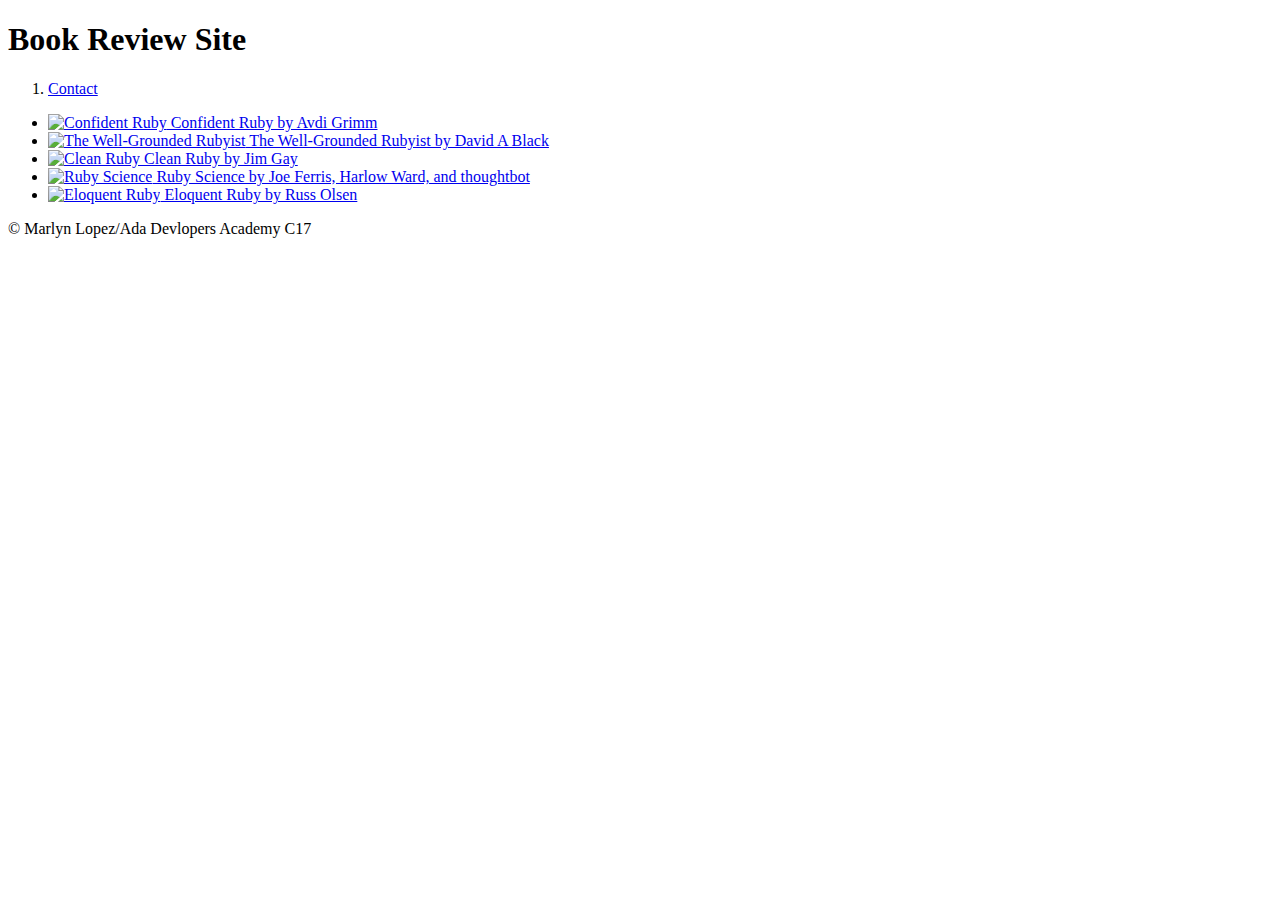
==== index.html @ 4d1c1e9a "Created a simple html site" ====
<!DOCTYPE html>
<html lang="en">
<head>
    <meta charset="UTF-8">
    <title>Book Reviews</title>
</head>
<body>
    <nav>
        <h1> Book Review Site </h1>
        <ol>
            <li><a href="contact.html">Contact</a></li>
        </ol>
    </nav>
    <ul>
        <li>
            <a href="https://www.amazon.com/Confident-Ruby-Patterns-Joyful-Coding-ebook/dp/B00ETE0D2S">
                <img src="images/cover-confident_ruby.jpg" alt="Confident Ruby">
                    Confident Ruby by Avdi Grimm
            </a>
        </li>
        <li>
            <a href="https://www.amazon.com/Well-Grounded-Rubyist-Covers-Ruby-1-9-1/dp/1933988657">
                <img src="images/cover-well_grounded_rubyist.jpg" alt="The Well-Grounded Rubyist">
                    The Well-Grounded Rubyist by David A Black
            </a>
        </li>
        <li>
            <a href="https://www.goodreads.com/book/show/14438307-clean-ruby">
                <img src="images/cover-clean_ruby.jpg" alt="Clean Ruby">
                    Clean Ruby by Jim Gay
            </a>
        <li>
            <a href="https://www.goodreads.com/book/show/16720439-ruby-science">
                <img src="images/cover-ruby_science.jpg" alt="Ruby Science">
                    Ruby Science by Joe Ferris, Harlow Ward, and thoughtbot
            </a>
        </li>
        <li>
            <a href="eloquent-ruby.html">
                <img src="images/cover-eloquent_ruby.jpg" alt="Eloquent Ruby">
                    Eloquent Ruby by Russ Olsen
            </a>
        </li>
    </ul>
    <footer>
        <p>&copy; Marlyn Lopez/Ada Devlopers Academy C17<br>
      </footer>
</body>
</html>
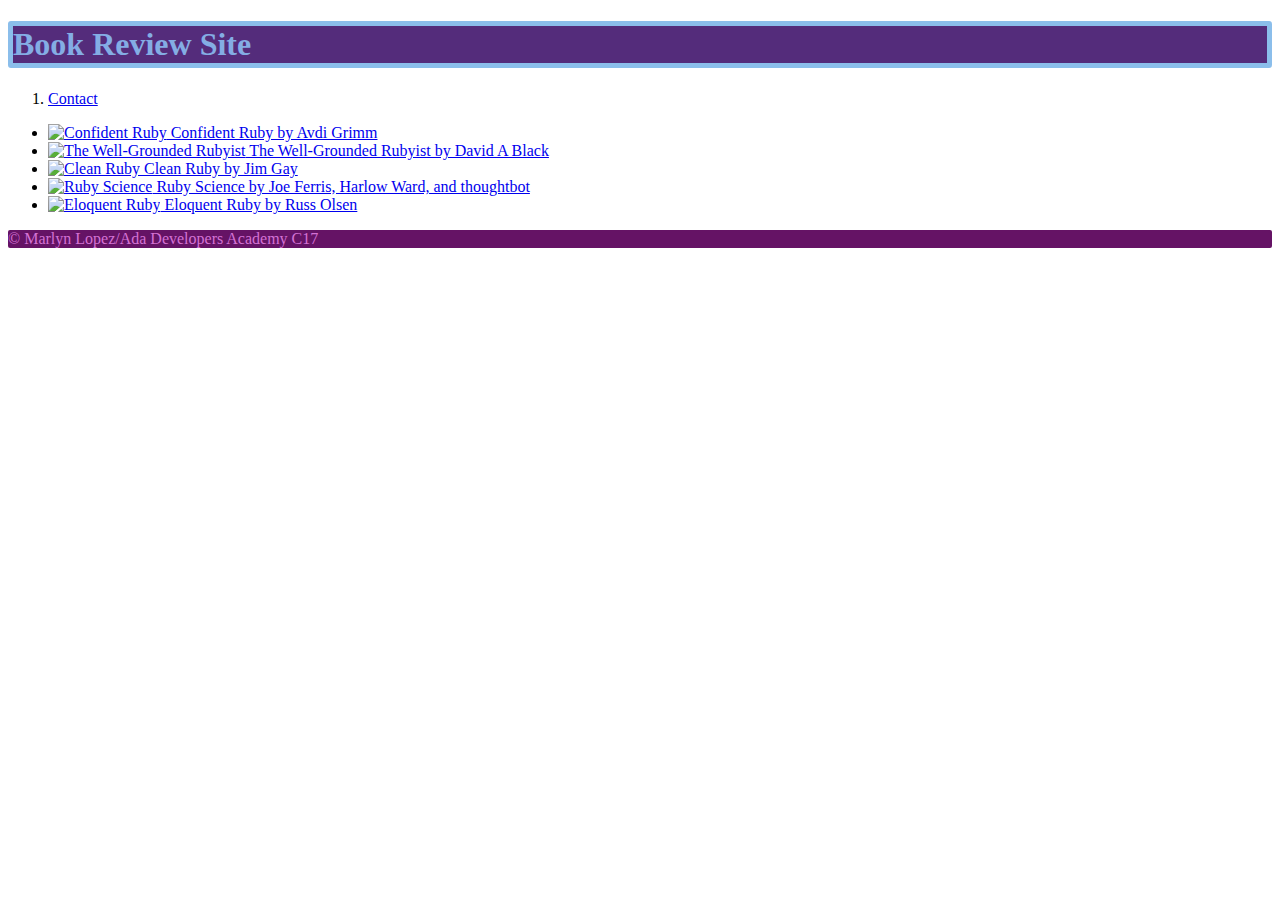
==== commit deaa5940: "added color and borders to header and footer" ====
--- a/index.html
+++ b/index.html
@@ -2,6 +2,7 @@
 <html lang="en">
 <head>
     <meta charset="UTF-8">
+    <link href="styles/style.css" rel="stylesheet" />
     <title>Book Reviews</title>
 </head>
 <body>
@@ -43,7 +44,7 @@
         </li>
     </ul>
     <footer>
-        <p>&copy; Marlyn Lopez/Ada Devlopers Academy C17<br>
+        <p>&copy; Marlyn Lopez/Ada Developers Academy C17<br>
       </footer>
 </body>
 </html>--- a/styles/style.css
+++ b/styles/style.css
@@ -0,0 +1,12 @@
+h1 {
+    background-color: rgb(84, 44, 123);
+    color: rgb(132, 173, 228);
+    border: 5px solid rgb(139, 190, 235);
+    border-radius: 3px;
+}
+
+footer {
+    background-color:rgb(101, 19, 101);
+    color: rgb(212, 114, 212);
+    border-radius: 2px;
+}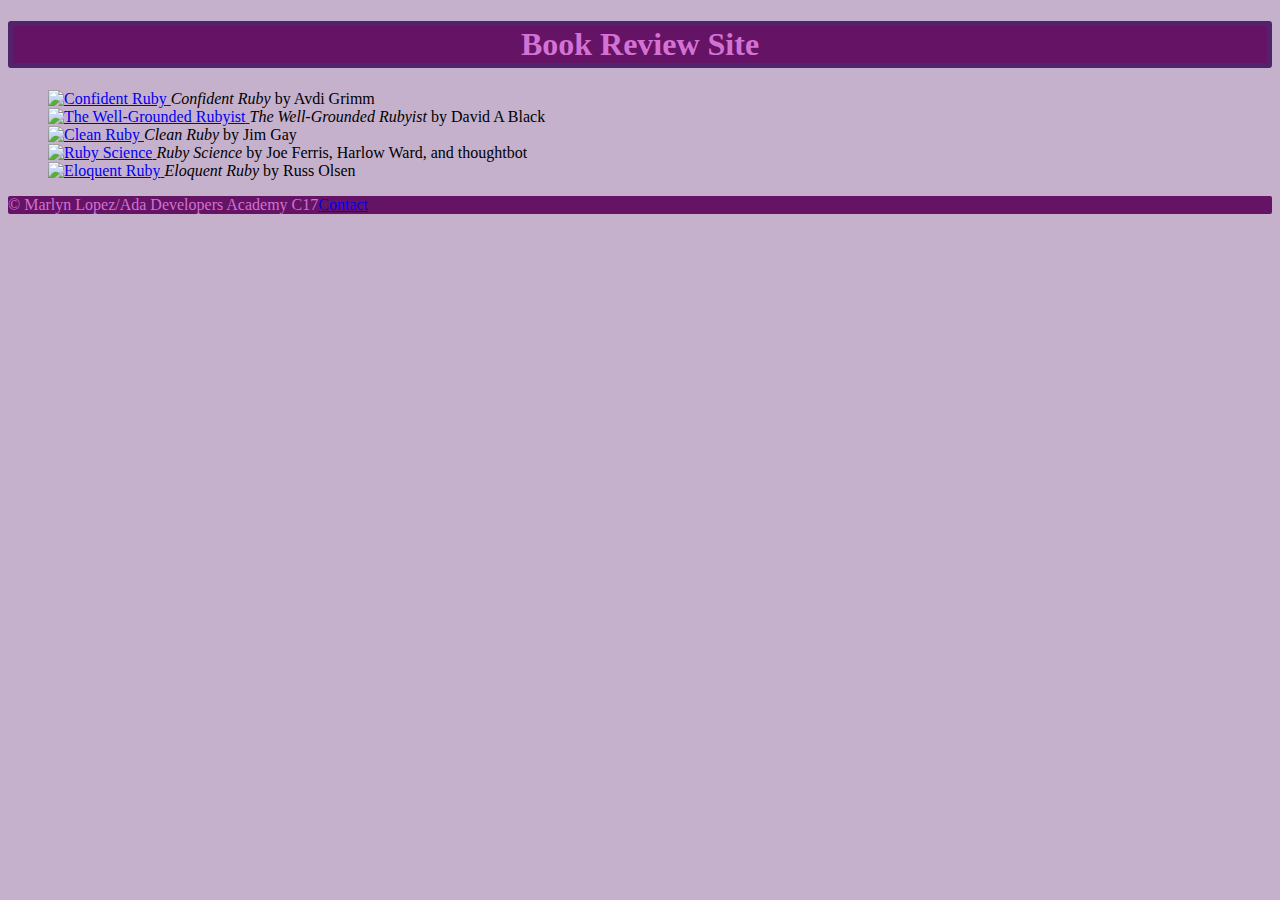
==== commit 75507114: "added italics and deleted bullet points" ====
--- a/index.html
+++ b/index.html
@@ -8,43 +8,41 @@
 <body>
     <nav>
         <h1> Book Review Site </h1>
-        <ol>
-            <li><a href="contact.html">Contact</a></li>
-        </ol>
+
     </nav>
-    <ul>
+    <ul class="nobull">
         <li>
             <a href="https://www.amazon.com/Confident-Ruby-Patterns-Joyful-Coding-ebook/dp/B00ETE0D2S">
                 <img src="images/cover-confident_ruby.jpg" alt="Confident Ruby">
-                    Confident Ruby by Avdi Grimm
-            </a>
+                <a class="italicize">  Confident Ruby </a> by Avdi Grimm
+
         </li>
         <li>
             <a href="https://www.amazon.com/Well-Grounded-Rubyist-Covers-Ruby-1-9-1/dp/1933988657">
                 <img src="images/cover-well_grounded_rubyist.jpg" alt="The Well-Grounded Rubyist">
-                    The Well-Grounded Rubyist by David A Black
+                <a class="italicize">   The Well-Grounded Rubyist </a> by David A Black
             </a>
         </li>
         <li>
             <a href="https://www.goodreads.com/book/show/14438307-clean-ruby">
                 <img src="images/cover-clean_ruby.jpg" alt="Clean Ruby">
-                    Clean Ruby by Jim Gay
+                <a class="italicize"> Clean Ruby  </a> by Jim Gay
             </a>
         <li>
             <a href="https://www.goodreads.com/book/show/16720439-ruby-science">
                 <img src="images/cover-ruby_science.jpg" alt="Ruby Science">
-                    Ruby Science by Joe Ferris, Harlow Ward, and thoughtbot
+                <a class="italicize"> Ruby Science  </a> by Joe Ferris, Harlow Ward, and thoughtbot
             </a>
         </li>
         <li>
             <a href="eloquent-ruby.html">
                 <img src="images/cover-eloquent_ruby.jpg" alt="Eloquent Ruby">
-                    Eloquent Ruby by Russ Olsen
-            </a>
+                <a class="italicize"> Eloquent Ruby  </a> by Russ Olsen
+    
         </li>
     </ul>
     <footer>
-        <p>&copy; Marlyn Lopez/Ada Developers Academy C17<br>
+        <p>&copy; Marlyn Lopez/Ada Developers Academy C17<a href="contact.html">Contact</a>
       </footer>
 </body>
 </html>--- a/styles/style.css
+++ b/styles/style.css
@@ -1,12 +1,29 @@
 h1 {
-    background-color: rgb(84, 44, 123);
-    color: rgb(132, 173, 228);
-    border: 5px solid rgb(139, 190, 235);
+    background-color:rgb(101, 19, 101);
+    color: rgb(212, 114, 212);
+    border: 5px solid rgb(80, 35, 107);
     border-radius: 3px;
+    text-align: center;
 }
 
 footer {
     background-color:rgb(101, 19, 101);
-    color: rgb(212, 114, 212);
+    color: rgb(210, 113, 210);
     border-radius: 2px;
+}
+
+body {
+    background-color:rgb(198, 177, 205);
+    font-family: Cochin, 'Times New Roman';
+}
+
+
+.italicize {
+    font-style: italic
+
+}
+
+
+.nobull {
+    list-style-type: none;
 }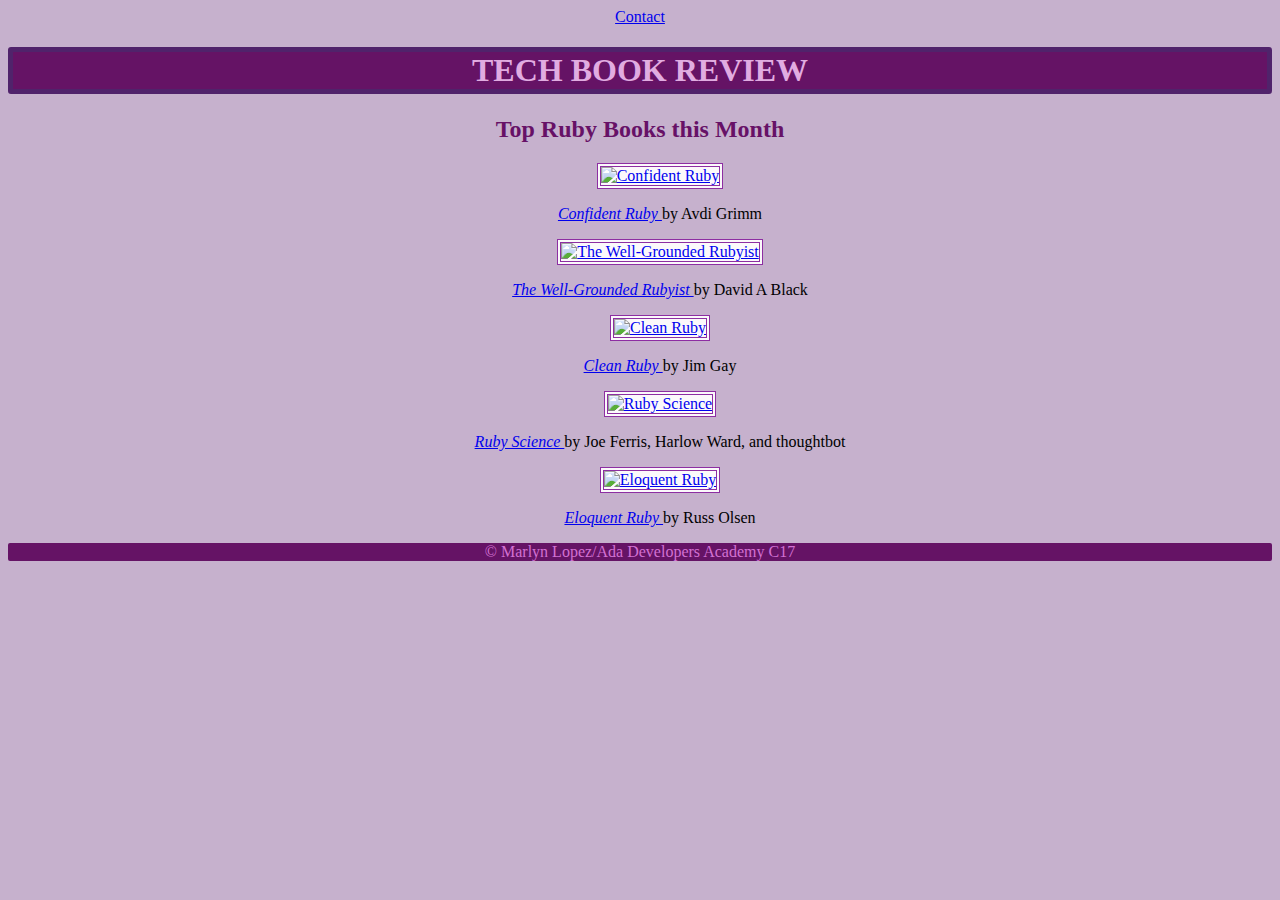
==== commit 48c6dd1e: "organized html text for eloquent ruby review" ====
--- a/index.html
+++ b/index.html
@@ -7,42 +7,43 @@
 </head>
 <body>
     <nav>
-        <h1> Book Review Site </h1>
+        <a class="contact-link" href="contact.html">Contact</a>
+        <h1> TECH BOOK REVIEW  </h1>
+        
 
     </nav>
+    <h2> Top Ruby Books this Month</h2>
     <ul class="nobull">
         <li>
             <a href="https://www.amazon.com/Confident-Ruby-Patterns-Joyful-Coding-ebook/dp/B00ETE0D2S">
-                <img src="images/cover-confident_ruby.jpg" alt="Confident Ruby">
-                <a class="italicize">  Confident Ruby </a> by Avdi Grimm
+                <img src="images/cover-confident_ruby.jpg" alt="Confident Ruby"></a>
+                <p> <a class="italicize contact-link" href="https://www.amazon.com/Confident-Ruby-Patterns-Joyful-Coding-ebook/dp/B00ETE0D2S"> Confident Ruby </a>by Avdi Grimm </p>
 
         </li>
         <li>
             <a href="https://www.amazon.com/Well-Grounded-Rubyist-Covers-Ruby-1-9-1/dp/1933988657">
                 <img src="images/cover-well_grounded_rubyist.jpg" alt="The Well-Grounded Rubyist">
-                <a class="italicize">   The Well-Grounded Rubyist </a> by David A Black
+                <p> <a class="italicize contact-link"  href="https://www.amazon.com/Well-Grounded-Rubyist-Covers-Ruby-1-9-1/dp/1933988657">The Well-Grounded Rubyist </a> by David A Black </p>
             </a>
         </li>
         <li>
             <a href="https://www.goodreads.com/book/show/14438307-clean-ruby">
                 <img src="images/cover-clean_ruby.jpg" alt="Clean Ruby">
-                <a class="italicize"> Clean Ruby  </a> by Jim Gay
-            </a>
+                <p><a class="italicize contact-link" href="https://www.goodreads.com/book/show/14438307-clean-ruby">Clean Ruby </a> by Jim Gay </p>          
         <li>
             <a href="https://www.goodreads.com/book/show/16720439-ruby-science">
                 <img src="images/cover-ruby_science.jpg" alt="Ruby Science">
-                <a class="italicize"> Ruby Science  </a> by Joe Ferris, Harlow Ward, and thoughtbot
-            </a>
+                <p><a class="italicize contact-link" href="https://www.goodreads.com/book/show/16720439-ruby-science"> Ruby Science  </a> by Joe Ferris, Harlow Ward, and thoughtbot </p>          
         </li>
         <li>
             <a href="eloquent-ruby.html">
                 <img src="images/cover-eloquent_ruby.jpg" alt="Eloquent Ruby">
-                <a class="italicize"> Eloquent Ruby  </a> by Russ Olsen
+                <p><a class="italicize contact-link" href="eloquent-ruby.html"> Eloquent Ruby  </a> by Russ Olsen </p>
     
         </li>
     </ul>
     <footer>
-        <p>&copy; Marlyn Lopez/Ada Developers Academy C17<a href="contact.html">Contact</a>
-      </footer>
+        <p>&copy; Marlyn Lopez/Ada Developers Academy C17 </p>
+    </footer>
 </body>
 </html>--- a/styles/style.css
+++ b/styles/style.css
@@ -1,9 +1,15 @@
 h1 {
     background-color:rgb(101, 19, 101);
-    color: rgb(212, 114, 212);
+    color: rgb(225, 172, 225);
     border: 5px solid rgb(80, 35, 107);
     border-radius: 3px;
     text-align: center;
+}
+
+h2 {
+    text-align: center;
+    color: rgb(103, 17, 103);
+
 }
 
 footer {
@@ -15,6 +21,7 @@
 body {
     background-color:rgb(198, 177, 205);
     font-family: Cochin, 'Times New Roman';
+    text-align: center;
 }
 
 
@@ -26,4 +33,17 @@
 
 .nobull {
     list-style-type: none;
-}+}
+
+
+
+.contact-link:hover {
+    color: rgb(226, 138, 216);
+} 
+
+img {
+    background-color: rgb(251, 249, 251);
+    border-width: 4px;
+    border-style: double;
+    border-color: rgb(141, 46, 162);
+}
